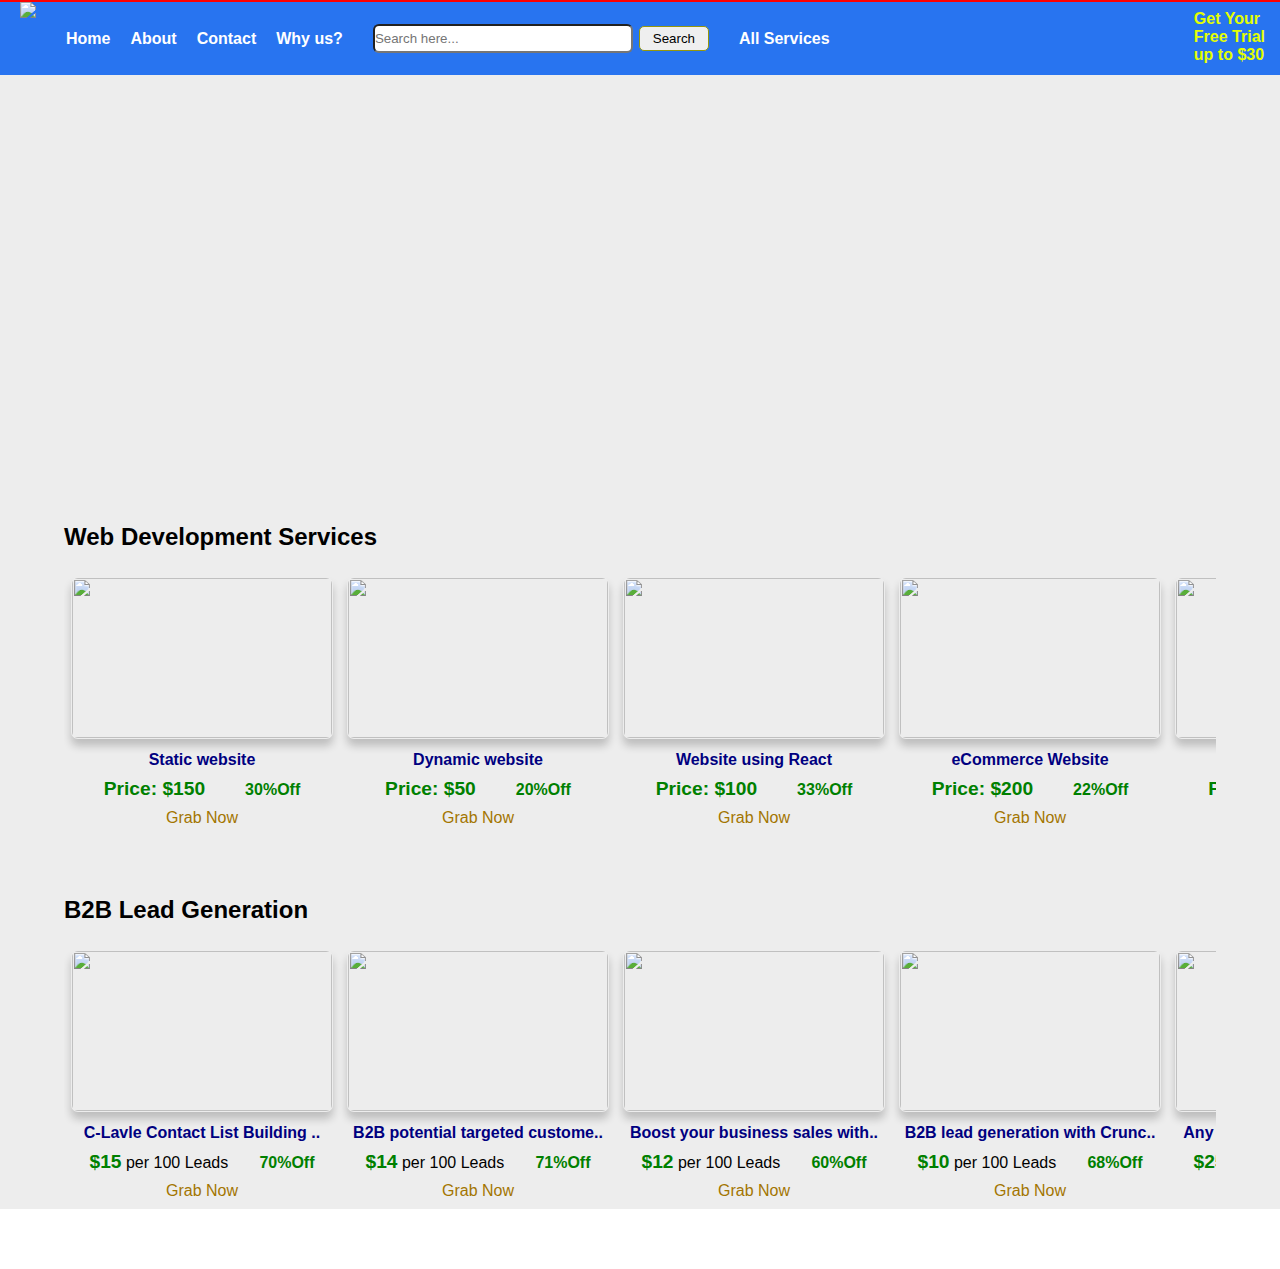
==== gooBusiness_assignment/index.html @ da23c1e5 "web_dev" ====
<!DOCTYPE html>
<html lang="en">

<head>
    <meta charset="UTF-8">
    <meta http-equiv="X-UA-Compatible" content="IE=edge">
    <meta name="viewport" content="width=device-width, initial-scale=1.0">
    <title>Home page of Goo Business The best B2B Lead Generation Company</title>
    <link rel="shortcut icon" href="/static/img/Goo%20Businesses.png" type="image/png">

    <link rel="stylesheet" href="style.css">
    <link rel="stylesheet" href="utils.css">
    <link rel="stylesheet" href="responsive.css">
</head>

<body>
    <div class="pogress" id="pogressID"></div>

    <header>

        <nav>
            <div class="logo">
                <img src="/static/img/Goo%20Businesses.png" height="73px">
            </div>
            <ul>
                <li><a href="/">Home</a></li>
                <li><a href="/about">About</a></li>
                <li><a href="/contact">Contact</a></li>
                <li><a href="/whyus">Why us?</a></li>
            </ul>
            <form class="form" action="/searching" method="post">
                
                <div class="search">
                    <input class="form-ele1" type="text" id="searchbarID" name="seachbar" placeholder="Search here..."
                        width="20vw">
                </div>
                <div class="btn">
                    <button class="bttn" type="submit">Search</button>
                </div>
            </form>

            <a href="/searching">
                <div class="navallproduct">All Services</div>
            </a>

        </nav>

        <a href="/freetrail" class="freeTrl bblink">Get Your<br>Free Trial<br>up to $30</a>
    </header>

    <main>

        <div class="container">


            <div class="slider">
                <div class="sliderImg1"></div>
                <div class="sliderImg2"></div>
                <div class="sliderImg3"></div>
            </div>

            <div id="clock" onload="currentTime()" style="font-family: sans-serif;"></div>


            <!-- -------------------Code here------------------ -->

            <div class="card">
                <h2 class="my-1">Web Development Services</h2>
                <div class="card-items">
                    <div class="card-item">
                        <a href="/servicepage/b2b-leaad-generation/3"><img class="pimg"
                                src="/media/AllServicesDBimgFolder/B2B_Lead_Generation.jpg" width="260px" height="160px"
                                alt=""></a>

                        <div class="lines">
                            <a class="nameA" href="/servicepage/b2b-leaad-generation/3">
                                <p class="line1 text-center my-sm">Static website</p>
                            </a>
                            <p class="line2 text-center my-sm"><span class="priceperlead">Price: $150</span>&nbsp;
                                &nbsp;&nbsp;&nbsp;&nbsp;&nbsp;&nbsp;&nbsp;<span class="offer">30%Off</span></p>
                            <a href="/servicepage/b2b-leaad-generation/3">
                                <p class="line3 text-center my-sm">Grab Now</p>
                            </a>
                        </div>

                    </div>
                    <div class="card-item">
                        <a href="/servicepage/b2b-leaad-generation/3"><img class="pimg"
                                src="/media/AllServicesDBimgFolder/B2B_Lead_Generation.jpg" width="260px" height="160px"
                                alt=""></a>

                        <div class="lines">
                            <a class="nameA" href="/servicepage/b2b-leaad-generation/3">
                                <p class="line1 text-center my-sm">Dynamic website</p>
                            </a>
                            <p class="line2 text-center my-sm"><span class="priceperlead">Price: $50</span>&nbsp;
                                &nbsp;&nbsp;&nbsp;&nbsp;&nbsp;&nbsp;&nbsp;<span class="offer">20%Off</span></p>
                            <a href="/servicepage/b2b-leaad-generation/3">
                                <p class="line3 text-center my-sm">Grab Now</p>
                            </a>
                        </div>
                    </div>
                    <div class="card-item">
                        <a href="/servicepage/b2b-leaad-generation/3"><img class="pimg"
                                src="/media/AllServicesDBimgFolder/B2B_Lead_Generation.jpg" width="260px" height="160px"
                                alt=""></a>

                        <div class="lines">
                            <a class="nameA" href="/servicepage/b2b-leaad-generation/3">
                                <p class="line1 text-center my-sm">Website using React</p>
                            </a>
                            <p class="line2 text-center my-sm"><span class="priceperlead">Price: $100</span>&nbsp;
                                &nbsp;&nbsp;&nbsp;&nbsp;&nbsp;&nbsp;&nbsp;<span class="offer">33%Off</span></p>
                            <a href="/servicepage/b2b-leaad-generation/3">
                                <p class="line3 text-center my-sm">Grab Now</p>
                            </a>
                        </div>
                    </div>
                    <div class="card-item">
                        <a href="/servicepage/b2b-leaad-generation/3"><img class="pimg"
                                src="/media/AllServicesDBimgFolder/B2B_Lead_Generation.jpg" width="260px" height="160px"
                                alt=""></a>

                        <div class="lines">
                            <a class="nameA" href="/servicepage/b2b-leaad-generation/3">
                                <p class="line1 text-center my-sm">eCommerce Website</p>
                            </a>
                            <p class="line2 text-center my-sm"><span class="priceperlead">Price: $200</span>&nbsp;
                                &nbsp;&nbsp;&nbsp;&nbsp;&nbsp;&nbsp;&nbsp;<span class="offer">22%Off</span></p>
                            <a href="/servicepage/b2b-leaad-generation/3">
                                <p class="line3 text-center my-sm">Grab Now</p>
                            </a>
                        </div>
                    </div>
                    <div class="card-item">
                        <a href="/servicepage/b2b-leaad-generation/3"><img class="pimg"
                                src="/media/AllServicesDBimgFolder/B2B_Lead_Generation.jpg" width="260px" height="160px"
                                alt=""></a>

                        <div class="lines">
                            <a class="nameA" href="/servicepage/b2b-leaad-generation/3">
                                <p class="line1 text-center my-sm">Dropshipping Website</p>
                            </a>
                            <p class="line2 text-center my-sm"><span class="priceperlead">Price: $110</span>&nbsp;
                                &nbsp;&nbsp;&nbsp;&nbsp;&nbsp;&nbsp;&nbsp;<span class="offer">15%Off</span></p>
                            <a href="/servicepage/b2b-leaad-generation/3">
                                <p class="line3 text-center my-sm">Grab Now</p>
                            </a>
                        </div>
                    </div>
                    <div class="card-item">
                        <a href="/servicepage/b2b-leaad-generation/3"><img class="pimg"
                                src="/media/AllServicesDBimgFolder/B2B_Lead_Generation.jpg" width="260px" height="160px"
                                alt=""></a>

                        <div class="lines">
                            <a class="nameA" href="/servicepage/b2b-leaad-generation/3">
                                <p class="line1 text-center my-sm">Food Ordering Website</p>
                            </a>
                            <p class="line2 text-center my-sm"><span class="priceperlead">Price: $75</span>&nbsp;
                                &nbsp;&nbsp;&nbsp;&nbsp;&nbsp;&nbsp;&nbsp;<span class="offer">35%Off</span></p>
                            <a href="/servicepage/b2b-leaad-generation/3">
                                <p class="line3 text-center my-sm">Grab Now</p>
                            </a>
                        </div>
                    </div>
                    <div class="card-item">
                        <a href="/servicepage/b2b-leaad-generation/3"><img class="pimg"
                                src="/media/AllServicesDBimgFolder/B2B_Lead_Generation.jpg" width="260px" height="160px"
                                alt=""></a>

                        <div class="lines">
                            <a class="nameA" href="/servicepage/b2b-leaad-generation/3">
                                <p class="line1 text-center my-sm"> Custom Business Website</p>
                            </a>
                            <p class="line2 text-center my-sm"><span class="priceperlead">Price: $140</span>&nbsp;
                                &nbsp;&nbsp;&nbsp;&nbsp;&nbsp;&nbsp;&nbsp;<span class="offer">12%Off</span></p>
                            <a href="/servicepage/b2b-leaad-generation/3">
                                <p class="line3 text-center my-sm">Grab Now</p>
                            </a>
                        </div>
                    </div>
                </div>
            </div>




            <!-- -------------------Code here------------------ -->


            <div class="card">
                <h2 class="my-1">B2B Lead Generation</h2>
                <div class="card-items">



                    <div class="card-item">
                        <a href="/servicepage/b2b-leaad-generation/3"><img class="pimg"
                                src="/media/AllServicesDBimgFolder/B2B_Lead_Generation.jpg" width="260px" height="160px"
                                alt=""></a>

                        <div class="lines">
                            <a class="nameA" href="/servicepage/b2b-leaad-generation/3">
                                <p class="line1 text-center my-sm">C-Lavle Contact List Building ..</p>
                            </a>
                            <p class="line2 text-center my-sm"><span class="priceperlead">$15</span>&nbsp;per 100
                                Leads&nbsp;&nbsp;&nbsp;&nbsp;&nbsp;&nbsp;&nbsp;<span class="offer">70%Off</span></p>
                            <a href="/servicepage/b2b-leaad-generation/3">
                                <p class="line3 text-center my-sm">Grab Now</p>
                            </a>
                        </div>

                    </div>


                    <div class="card-item">
                        <a href="/servicepage/b2b-lead-generation/4"><img class="pimg"
                                src="/media/AllServicesDBimgFolder/1.5lead_generation_5.jpg" width="260px"
                                height="160px" alt=""></a>

                        <div class="lines">
                            <a class="nameA" href="/servicepage/b2b-lead-generation/4">
                                <p class="line1 text-center my-sm">B2B potential targeted custome..</p>
                            </a>
                            <p class="line2 text-center my-sm"><span class="priceperlead">$14</span>&nbsp;per 100
                                Leads&nbsp;&nbsp;&nbsp;&nbsp;&nbsp;&nbsp;&nbsp;<span class="offer">71%Off</span></p>
                            <a href="/servicepage/b2b-lead-generation/4">
                                <p class="line3 text-center my-sm">Grab Now</p>
                            </a>
                        </div>

                    </div>


                    <div class="card-item">
                        <a href="/servicepage/lead-generation-COMPANY-IN-2023/5"><img class="pimg"
                                src="/media/AllServicesDBimgFolder/1.5get_leads.jpg" width="260px" height="160px"
                                alt=""></a>

                        <div class="lines">
                            <a class="nameA" href="/servicepage/lead-generation-COMPANY-IN-2023/5">
                                <p class="line1 text-center my-sm">Boost your business sales with..</p>
                            </a>
                            <p class="line2 text-center my-sm"><span class="priceperlead">$12</span>&nbsp;per 100
                                Leads&nbsp;&nbsp;&nbsp;&nbsp;&nbsp;&nbsp;&nbsp;<span class="offer">60%Off</span></p>
                            <a href="/servicepage/lead-generation-COMPANY-IN-2023/5">
                                <p class="line3 text-center my-sm">Grab Now</p>
                            </a>
                        </div>

                    </div>


                    <div class="card-item">
                        <a href="/servicepage/Lead-Generation-With-Crunchbase-IN2023/6"><img class="pimg"
                                src="/media/AllServicesDBimgFolder/1.5Digital.jpg" width="260px" height="160px"
                                alt=""></a>

                        <div class="lines">
                            <a class="nameA" href="/servicepage/Lead-Generation-With-Crunchbase-IN2023/6">
                                <p class="line1 text-center my-sm">B2B lead generation with Crunc..</p>
                            </a>
                            <p class="line2 text-center my-sm"><span class="priceperlead">$10</span>&nbsp;per 100
                                Leads&nbsp;&nbsp;&nbsp;&nbsp;&nbsp;&nbsp;&nbsp;<span class="offer">68%Off</span></p>
                            <a href="/servicepage/Lead-Generation-With-Crunchbase-IN2023/6">
                                <p class="line3 text-center my-sm">Grab Now</p>
                            </a>
                        </div>

                    </div>


                    <div class="card-item">
                        <a href="/servicepage/best-lead-generation-company-in-2023/7"><img class="pimg"
                                src="/media/AllServicesDBimgFolder/1.5B2B.jpg" width="260px" height="160px" alt=""></a>

                        <div class="lines">
                            <a class="nameA" href="/servicepage/best-lead-generation-company-in-2023/7">
                                <p class="line1 text-center my-sm">Any type of B2B lead genetario..</p>
                            </a>
                            <p class="line2 text-center my-sm"><span class="priceperlead">$25</span>&nbsp;per 100
                                Leads&nbsp;&nbsp;&nbsp;&nbsp;&nbsp;&nbsp;&nbsp;<span class="offer">75%Off</span></p>
                            <a href="/servicepage/best-lead-generation-company-in-2023/7">
                                <p class="line3 text-center my-sm">Grab Now</p>
                            </a>
                        </div>

                    </div>


                    <div class="card-item">
                        <a href="/servicepage/bestBoost-your-business-with-prospect-list-buildin/8"><img class="pimg"
                                src="/media/AllServicesDBimgFolder/1.5Google_Map.jpg" width="260px" height="160px"
                                alt=""></a>

                        <div class="lines">
                            <a class="nameA" href="/servicepage/bestBoost-your-business-with-prospect-list-buildin/8">
                                <p class="line1 text-center my-sm">Boost your business with b2b l..</p>
                            </a>
                            <p class="line2 text-center my-sm"><span class="priceperlead">$17</span>&nbsp;per 100
                                Leads&nbsp;&nbsp;&nbsp;&nbsp;&nbsp;&nbsp;&nbsp;<span class="offer">59%Off</span></p>
                            <a href="/servicepage/bestBoost-your-business-with-prospect-list-buildin/8">
                                <p class="line3 text-center my-sm">Grab Now</p>
                            </a>
                        </div>

                    </div>


                    <div class="card-item">
                        <a href="/servicepage/best-lead-generation-company-in-2023/9"><img class="pimg"
                                src="/media/AllServicesDBimgFolder/1.5Chidi_Eze_2.jpg" width="260px" height="160px"
                                alt=""></a>

                        <div class="lines">
                            <a class="nameA" href="/servicepage/best-lead-generation-company-in-2023/9">
                                <p class="line1 text-center my-sm">B2b lead generation from Googl..</p>
                            </a>
                            <p class="line2 text-center my-sm"><span class="priceperlead">$12</span>&nbsp;per 100
                                Leads&nbsp;&nbsp;&nbsp;&nbsp;&nbsp;&nbsp;&nbsp;<span class="offer">58%Off</span></p>
                            <a href="/servicepage/best-lead-generation-company-in-2023/9">
                                <p class="line3 text-center my-sm">Grab Now</p>
                            </a>
                        </div>

                    </div>

                </div>

            </div>

        </div>
    </main>


</body>

</html>
---- gooBusiness_assignment/style.css ----
.pogress {
    background-color: red;
    height: 2px;
    width: 100vw;
    animation: pogressing 1s ease-in-out 1;
    /* animation: vanish 1s linear 3s 1; */
    /* display: none; */



}


* {
    margin: 0;
    padding: 0;
}


:root {
    /* --main-bg-color:#2874f0; */
    --main-bg-color: #2874f0;
}

header {
    background: var(--main-bg-color);
    font-family: Verdana, Geneva, Tahoma, sans-serif;
}


nav ul {
    height: 58px;
    display: flex;
    justify-content: flex-start;
    align-items: center;
}


nav ul li {
    list-style: none;
    margin: 0px 10px;
}

nav ul li a {
    color: white;
    text-decoration: none;
    font-weight: bold;
}

.freeTrl {
    position: absolute;
    right: 10px;
    margin: 8px 5px 0px 0px;
    color: #e4ff00;
    font-weight: bold;
}

.form {
    display: flex;
    flex-direction: row;
    justify-content: flex-start;
    align-items: center;
}




.container {
    background-color: #e9e9e9d3;
}


nav ul li a:hover {
    color: rgb(55, 55, 192);
    font-size: 18px;
    text-decoration: underline;
    font-weight: bold;
    background-color: rgba(134, 147, 207, 0.692);
}

nav ul li a:active {
    color: red;
}

.bttn:hover {
    background-color: #e4ff00;
    font-weight: bold;
}

.freeTrl:hover {
    color: red;
}

a {
    text-decoration: none;
}

.bblink {
    animation: animate 1.5s step-start infinite;
}

.navallproduct {
    color: white;
    text-decoration: none;
    margin-left: 30px;
    font-weight: bold;
}

.navallproduct:hover {
    font-size: 18px;
    text-decoration: underline;
    font-weight: bold;
    background-color: rgba(134, 147, 207, 0.692);
}


header {
    display: flex;
}

nav {
    display: flex;
    justify-content: flex-start;
    align-items: center;
}

.logo {
    display: flex;
    margin: 0px 20px;
}

/* .search{width: 200px;
background-color: red; */
/* } */
.form-ele1 {
    width: 20vw;
    height: 25px;
    margin: 0px 6px 0px 20px;
    border-radius: 6px;
}

.bttn {
    border: 1px solid rgb(149, 151, 11);
    height: 25px;
    width: 70px;
    border-radius: 5px;
    cursor: pointer;
}


@keyframes pogressing {
    0% {
        width: 0vw;
    }

    20% {
        width: 20vw;
    }

    50% {
        width: 60vw;
    }


    100% {
        width: 100vw;
    }

    /* 100%{display: none;} */

}



.slider {
    width: 60vw;
    height: 33VW;
    /* background-color: aqua; */

    margin: auto;
    display: flex;
    flex-direction: column;
    overflow: hidden;
    /* justify-content: center; */
    /* align-items: center; */
    flex-wrap: wrap;
}

.sliderImg1 {
    /* width="60vw" height="33VW" */
    width: 60vw;
    height: 33VW;
    /* background-color: red; */
    background-image: url("https://placehold.co/600x400");
    /* D:\Win-10\Desktop\SRE project\static\img\image2.jpg */
    background-repeat: no-repeat;
    background-size: 60vw 33VW;
    /* animation: lftSlideIn1 5s ease infinite; */
}



.sliderImg2 {
    /* width="60vw" height="33VW" */
    width: 60vw;
    height: 33VW;
    /* background-color: red; */
    background-image: url("https://placehold.co/600x400");
    /* D:\Win-10\Desktop\SRE project\static\img\image2.jpg */
    background-repeat: no-repeat;
    background-size: 60vw 33VW;
    /* animation: lftSlideIn2 5s ease infinite; */
}



.sliderImg3 {
    /* width="60vw" height="33VW" */
    width: 60vw;
    height: 33VW;
    /* background-color: red; */
    background-image: url("https://placehold.co/600x400");
    /* D:\Win-10\Desktop\SRE project\static\img\image2.jpg */
    background-repeat: no-repeat;
    background-size: 60vw 33VW;
    /* animation: lftSlideIn3 5s ease infinite; */
}


/* .sliderImg1{
    transform: translate(-60vw);
}
.sliderImg2{
    transform: translate(-60vw);
}
.sliderImg3{
    transform: translate(-60vw);
} */



.sliderImg1Ani {
    animation: lftSlideIn1 5s ease 1;
}


.sliderImg2Ani {
    animation: lftSlideIn2 5s ease 5s 1;
}


.sliderImg3Ani {
    animation: lftSlideIn3 5s ease 10s 1;
}


.sliderImg2ExtraAni {
    animation: lftSlideIn2 5s ease 1;
}

.zIndexHigh {
    z-index: 100;
}

.zIndexLow {
    z-index: 10;
}


/* .img2{
    width: 60vw;
    height: 33VW;
} */
/* 
.img2{
    transform: translate(25vw);
}

.img3{
    
    transform: translate(50vw);
} */


@keyframes vanish {

    0% {}

    100% {
        display: none;
    }
}


@keyframes lftSlideIn1 {
    0% {
        transform: translate(60vw);
    }

    /* 50%{transform: translate(-90vw);} */
    40% {
        transform: translate(0vw);
    }

    60% {
        transform: translate(0vw);
    }

    100% {
        transform: translate(0vw);
    }


}

@keyframes lftSlideIn2 {
    0% {
        transform: translate(0vw);
    }

    /* 50%{transform: translate(-90vw);} */
    40% {
        transform: translate(-60vw);
    }

    60% {
        transform: translate(-60vw);
    }

    100% {
        transform: translate(-60vw);
    }

}



/*Done...........*/
@keyframes lftSlideIn3 {
    0% {
        transform: translate(-60vw);
    }

    /* 50%{transform: translate(-90vw);} */
    40% {
        transform: translate(-120vw);
    }

    60% {
        transform: translate(-120vw);
    }

    100% {
        transform: translate(-120vw);
    }

    /* 100%{transform: translate(-120vw);} */

}



.card {
    /* background-color: white; */
    max-width: 90vw;

    margin: auto;
    margin-top: 0px;
    margin-bottom: 60px;
    font-family: sans-serif;



}

.card-items {
    display: flex;
    overflow: scroll;


}

.card-item {
    width: 264px;
    display: flex;
    flex-direction: column;
    justify-content: center;
    align-items: center;
    margin: 0px 7px;
    border-radius: 8px;



}

.pimg {
    border: 1px solid #ffffff00;
    border-radius: 7px;
    box-shadow: 0 7px 8px rgb(0 0 0 / 0.2);
}

.pimg:hover {
    transform: scale(1.02);
}

.line1 {
    font-weight: bold;
}

.line2 {
    color: black;
    /* font-weight: bold; */
}

.offer {
    color: green;
    font-weight: bold;
}

.priceperlead {
    color: green;
    font-weight: bold;
    font-size: larger;
}

.line3 {
    color: rgb(163, 117, 1);
}


.card h2 {
    font-family: sans-serif;

}

.moreCl {
    text-decoration: none;
}

.nameA {
    text-decoration: none;
    color: navy;
}

#clock {
    width: 8vw;
    position: relative;
    bottom: 30vw;
    left: 90vw;
    color: red;
    font-weight: bold;
    font-size: x-large;
}

@keyframes animate {
    0% {
        opacity: 0;
    }

    60% {
        opacity: 0.7;
    }

    100% {
        opacity: 0;
    }
}
---- gooBusiness_assignment/utils.css ----
.my-1 {
    margin: 26px 0px;
}

.my-2 {
    margin: 26px 0px;
}

.my-sm {
    margin: 9px 0px;
}


.text-center {
    text-align: center;
}
---- gooBusiness_assignment/responsive.css ----
@media screen and (max-width:1066px) {
    /* nav{background-color: red;} */

    nav {
        flex-direction: column;
        width: 100vw;
    }

    .search input {
        width: 50vw;
    }

    .btn button {
        margin: 10px auto;
    }

    .form-ele1 {
        margin-left: 0px;
    }

    .navallproduct {
        padding: 10px;
    }

    .productimage {


        display: flex;
        flex-direction: column;
        justify-content: flex-start;
        align-items: center;

    }

    .productIMG {
        width: 94vw;
        height: 57vw;
    }

    .cellSize {
        height: 15vw;
        width: 29vw;
    }

    .pricingTbl {
        margin-left: 4vw;
    }

    .formcl input,
    select,
    textarea {
        width: 75vw;
    }

    #clock {
        display: none;
    }

}
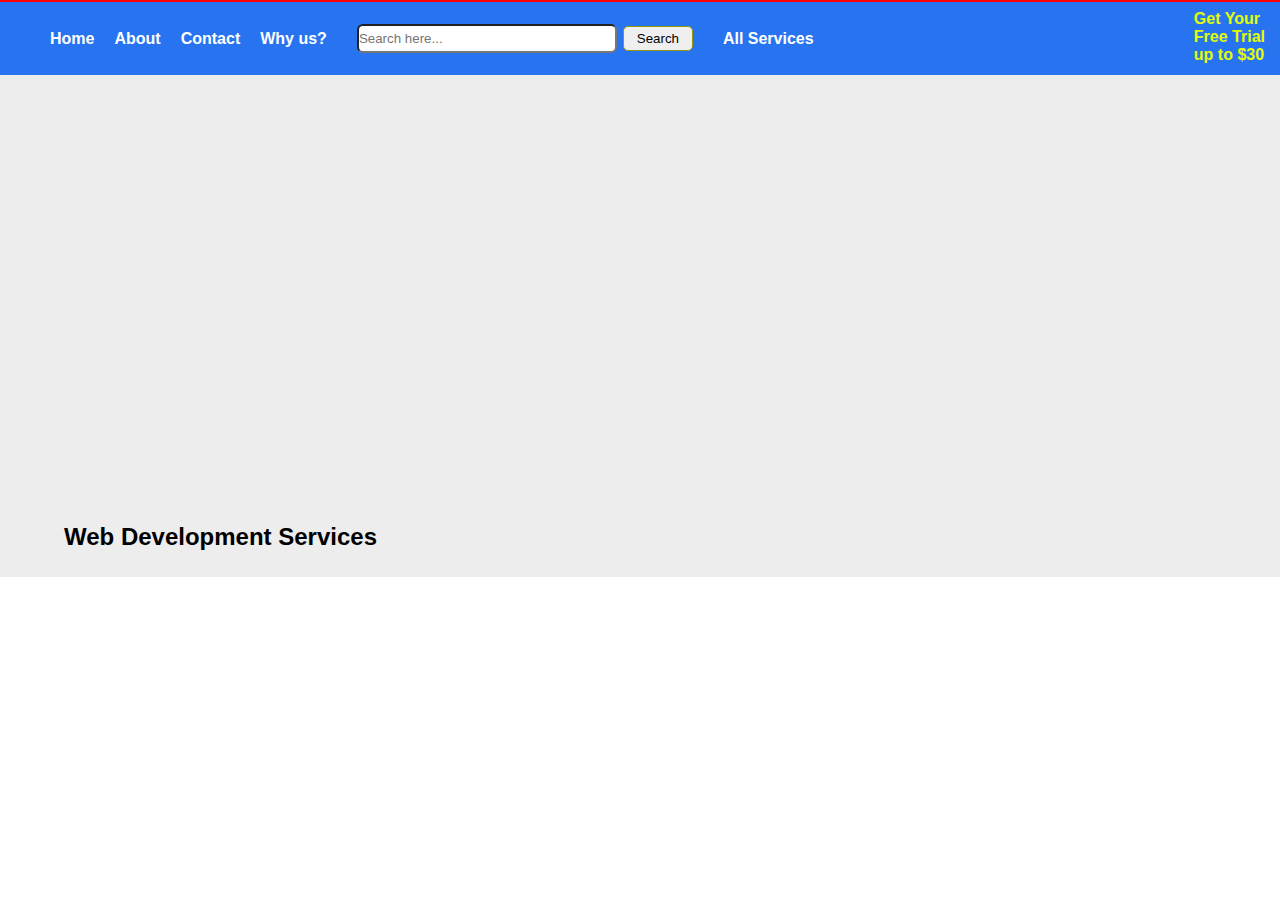
==== commit aed01e16: "cart-page-add" ====
--- a/gooBusiness_assignment/index.html
+++ b/gooBusiness_assignment/index.html
@@ -7,10 +7,10 @@
     <meta name="viewport" content="width=device-width, initial-scale=1.0">
     <title>Home page of Goo Business The best B2B Lead Generation Company</title>
     <link rel="shortcut icon" href="/static/img/Goo%20Businesses.png" type="image/png">
-
-    <link rel="stylesheet" href="style.css">
-    <link rel="stylesheet" href="utils.css">
-    <link rel="stylesheet" href="responsive.css">
+    <script src="https://code.jquery.com/jquery-3.7.1.js" integrity="sha256-eKhayi8LEQwp4NKxN+CfCh+3qOVUtJn3QNZ0TciWLP4=" crossorigin="anonymous"></script>
+    <link rel="stylesheet" href="./style/style.css">
+    <link rel="stylesheet" href="./style/utils.css">
+    <link rel="stylesheet" href="./style/responsive.css">
 </head>
 
 <body>
@@ -20,7 +20,7 @@
 
         <nav>
             <div class="logo">
-                <img src="/static/img/Goo%20Businesses.png" height="73px">
+                <img src="" height="73px">
             </div>
             <ul>
                 <li><a href="/">Home</a></li>
@@ -45,7 +45,7 @@
 
         </nav>
 
-        <a href="/freetrail" class="freeTrl bblink">Get Your<br>Free Trial<br>up to $30</a>
+        <a href="" class="freeTrl bblink">Get Your<br>Free Trial<br>up to $30</a>
     </header>
 
     <main>
@@ -61,13 +61,15 @@
 
             <div id="clock" onload="currentTime()" style="font-family: sans-serif;"></div>
 
+           
 
             <!-- -------------------Code here------------------ -->
 
             <div class="card">
                 <h2 class="my-1">Web Development Services</h2>
-                <div class="card-items">
-                    <div class="card-item">
+                <div class="card-items" id="card-items" >
+                    <!-- <div class="card-item">
+                        
                         <a href="/servicepage/b2b-leaad-generation/3"><img class="pimg"
                                 src="/media/AllServicesDBimgFolder/B2B_Lead_Generation.jpg" width="260px" height="160px"
                                 alt=""></a>
@@ -79,7 +81,7 @@
                             <p class="line2 text-center my-sm"><span class="priceperlead">Price: $150</span>&nbsp;
                                 &nbsp;&nbsp;&nbsp;&nbsp;&nbsp;&nbsp;&nbsp;<span class="offer">30%Off</span></p>
                             <a href="/servicepage/b2b-leaad-generation/3">
-                                <p class="line3 text-center my-sm">Grab Now</p>
+                                <p class=" line3 text-center my-sm">Grab Now</p>
                             </a>
                         </div>
 
@@ -179,155 +181,8 @@
                                 <p class="line3 text-center my-sm">Grab Now</p>
                             </a>
                         </div>
-                    </div>
+                    </div> -->
                 </div>
-            </div>
-
-
-
-
-            <!-- -------------------Code here------------------ -->
-
-
-            <div class="card">
-                <h2 class="my-1">B2B Lead Generation</h2>
-                <div class="card-items">
-
-
-
-                    <div class="card-item">
-                        <a href="/servicepage/b2b-leaad-generation/3"><img class="pimg"
-                                src="/media/AllServicesDBimgFolder/B2B_Lead_Generation.jpg" width="260px" height="160px"
-                                alt=""></a>
-
-                        <div class="lines">
-                            <a class="nameA" href="/servicepage/b2b-leaad-generation/3">
-                                <p class="line1 text-center my-sm">C-Lavle Contact List Building ..</p>
-                            </a>
-                            <p class="line2 text-center my-sm"><span class="priceperlead">$15</span>&nbsp;per 100
-                                Leads&nbsp;&nbsp;&nbsp;&nbsp;&nbsp;&nbsp;&nbsp;<span class="offer">70%Off</span></p>
-                            <a href="/servicepage/b2b-leaad-generation/3">
-                                <p class="line3 text-center my-sm">Grab Now</p>
-                            </a>
-                        </div>
-
-                    </div>
-
-
-                    <div class="card-item">
-                        <a href="/servicepage/b2b-lead-generation/4"><img class="pimg"
-                                src="/media/AllServicesDBimgFolder/1.5lead_generation_5.jpg" width="260px"
-                                height="160px" alt=""></a>
-
-                        <div class="lines">
-                            <a class="nameA" href="/servicepage/b2b-lead-generation/4">
-                                <p class="line1 text-center my-sm">B2B potential targeted custome..</p>
-                            </a>
-                            <p class="line2 text-center my-sm"><span class="priceperlead">$14</span>&nbsp;per 100
-                                Leads&nbsp;&nbsp;&nbsp;&nbsp;&nbsp;&nbsp;&nbsp;<span class="offer">71%Off</span></p>
-                            <a href="/servicepage/b2b-lead-generation/4">
-                                <p class="line3 text-center my-sm">Grab Now</p>
-                            </a>
-                        </div>
-
-                    </div>
-
-
-                    <div class="card-item">
-                        <a href="/servicepage/lead-generation-COMPANY-IN-2023/5"><img class="pimg"
-                                src="/media/AllServicesDBimgFolder/1.5get_leads.jpg" width="260px" height="160px"
-                                alt=""></a>
-
-                        <div class="lines">
-                            <a class="nameA" href="/servicepage/lead-generation-COMPANY-IN-2023/5">
-                                <p class="line1 text-center my-sm">Boost your business sales with..</p>
-                            </a>
-                            <p class="line2 text-center my-sm"><span class="priceperlead">$12</span>&nbsp;per 100
-                                Leads&nbsp;&nbsp;&nbsp;&nbsp;&nbsp;&nbsp;&nbsp;<span class="offer">60%Off</span></p>
-                            <a href="/servicepage/lead-generation-COMPANY-IN-2023/5">
-                                <p class="line3 text-center my-sm">Grab Now</p>
-                            </a>
-                        </div>
-
-                    </div>
-
-
-                    <div class="card-item">
-                        <a href="/servicepage/Lead-Generation-With-Crunchbase-IN2023/6"><img class="pimg"
-                                src="/media/AllServicesDBimgFolder/1.5Digital.jpg" width="260px" height="160px"
-                                alt=""></a>
-
-                        <div class="lines">
-                            <a class="nameA" href="/servicepage/Lead-Generation-With-Crunchbase-IN2023/6">
-                                <p class="line1 text-center my-sm">B2B lead generation with Crunc..</p>
-                            </a>
-                            <p class="line2 text-center my-sm"><span class="priceperlead">$10</span>&nbsp;per 100
-                                Leads&nbsp;&nbsp;&nbsp;&nbsp;&nbsp;&nbsp;&nbsp;<span class="offer">68%Off</span></p>
-                            <a href="/servicepage/Lead-Generation-With-Crunchbase-IN2023/6">
-                                <p class="line3 text-center my-sm">Grab Now</p>
-                            </a>
-                        </div>
-
-                    </div>
-
-
-                    <div class="card-item">
-                        <a href="/servicepage/best-lead-generation-company-in-2023/7"><img class="pimg"
-                                src="/media/AllServicesDBimgFolder/1.5B2B.jpg" width="260px" height="160px" alt=""></a>
-
-                        <div class="lines">
-                            <a class="nameA" href="/servicepage/best-lead-generation-company-in-2023/7">
-                                <p class="line1 text-center my-sm">Any type of B2B lead genetario..</p>
-                            </a>
-                            <p class="line2 text-center my-sm"><span class="priceperlead">$25</span>&nbsp;per 100
-                                Leads&nbsp;&nbsp;&nbsp;&nbsp;&nbsp;&nbsp;&nbsp;<span class="offer">75%Off</span></p>
-                            <a href="/servicepage/best-lead-generation-company-in-2023/7">
-                                <p class="line3 text-center my-sm">Grab Now</p>
-                            </a>
-                        </div>
-
-                    </div>
-
-
-                    <div class="card-item">
-                        <a href="/servicepage/bestBoost-your-business-with-prospect-list-buildin/8"><img class="pimg"
-                                src="/media/AllServicesDBimgFolder/1.5Google_Map.jpg" width="260px" height="160px"
-                                alt=""></a>
-
-                        <div class="lines">
-                            <a class="nameA" href="/servicepage/bestBoost-your-business-with-prospect-list-buildin/8">
-                                <p class="line1 text-center my-sm">Boost your business with b2b l..</p>
-                            </a>
-                            <p class="line2 text-center my-sm"><span class="priceperlead">$17</span>&nbsp;per 100
-                                Leads&nbsp;&nbsp;&nbsp;&nbsp;&nbsp;&nbsp;&nbsp;<span class="offer">59%Off</span></p>
-                            <a href="/servicepage/bestBoost-your-business-with-prospect-list-buildin/8">
-                                <p class="line3 text-center my-sm">Grab Now</p>
-                            </a>
-                        </div>
-
-                    </div>
-
-
-                    <div class="card-item">
-                        <a href="/servicepage/best-lead-generation-company-in-2023/9"><img class="pimg"
-                                src="/media/AllServicesDBimgFolder/1.5Chidi_Eze_2.jpg" width="260px" height="160px"
-                                alt=""></a>
-
-                        <div class="lines">
-                            <a class="nameA" href="/servicepage/best-lead-generation-company-in-2023/9">
-                                <p class="line1 text-center my-sm">B2b lead generation from Googl..</p>
-                            </a>
-                            <p class="line2 text-center my-sm"><span class="priceperlead">$12</span>&nbsp;per 100
-                                Leads&nbsp;&nbsp;&nbsp;&nbsp;&nbsp;&nbsp;&nbsp;<span class="offer">58%Off</span></p>
-                            <a href="/servicepage/best-lead-generation-company-in-2023/9">
-                                <p class="line3 text-center my-sm">Grab Now</p>
-                            </a>
-                        </div>
-
-                    </div>
-
-                </div>
-
             </div>
 
         </div>
@@ -335,5 +190,5 @@
 
 
 </body>
-
+    <script src="./script/script.js"></script>
 </html>--- a/gooBusiness_assignment/style/style.css
+++ b/gooBusiness_assignment/style/style.css
@@ -0,0 +1,478 @@
+.pogress {
+    background-color: red;
+    height: 2px;
+    width: 100vw;
+    animation: pogressing 1s ease-in-out 1;
+    /* animation: vanish 1s linear 3s 1; */
+    /* display: none; */
+
+
+
+}
+
+
+* {
+    margin: 0;
+    padding: 0;
+}
+
+
+:root {
+    /* --main-bg-color:#2874f0; */
+    --main-bg-color: #2874f0;
+}
+
+header {
+    background: var(--main-bg-color);
+    font-family: Verdana, Geneva, Tahoma, sans-serif;
+}
+
+
+nav ul {
+    height: 58px;
+    display: flex;
+    justify-content: flex-start;
+    align-items: center;
+}
+
+
+nav ul li {
+    list-style: none;
+    margin: 0px 10px;
+}
+
+nav ul li a {
+    color: white;
+    text-decoration: none;
+    font-weight: bold;
+}
+
+.freeTrl {
+    position: absolute;
+    right: 10px;
+    margin: 8px 5px 0px 0px;
+    color: #e4ff00;
+    font-weight: bold;
+}
+
+.form {
+    display: flex;
+    flex-direction: row;
+    justify-content: flex-start;
+    align-items: center;
+}
+
+
+
+
+.container {
+    background-color: #e9e9e9d3;
+}
+
+
+nav ul li a:hover {
+    color: rgb(55, 55, 192);
+    font-size: 18px;
+    text-decoration: underline;
+    font-weight: bold;
+    background-color: rgba(134, 147, 207, 0.692);
+}
+
+nav ul li a:active {
+    color: red;
+}
+
+.bttn:hover {
+    background-color: #e4ff00;
+    font-weight: bold;
+}
+
+.freeTrl:hover {
+    color: red;
+}
+
+a {
+    text-decoration: none;
+}
+
+.bblink {
+    animation: animate 1.5s step-start infinite;
+}
+
+.navallproduct {
+    color: white;
+    text-decoration: none;
+    margin-left: 30px;
+    font-weight: bold;
+}
+
+.navallproduct:hover {
+    font-size: 18px;
+    text-decoration: underline;
+    font-weight: bold;
+    background-color: rgba(134, 147, 207, 0.692);
+}
+
+
+header {
+    display: flex;
+}
+
+nav {
+    display: flex;
+    justify-content: flex-start;
+    align-items: center;
+}
+
+.logo {
+    display: flex;
+    margin: 0px 20px;
+}
+
+/* .search{width: 200px;
+background-color: red; */
+/* } */
+.form-ele1 {
+    width: 20vw;
+    height: 25px;
+    margin: 0px 6px 0px 20px;
+    border-radius: 6px;
+}
+
+.bttn {
+    border: 1px solid rgb(149, 151, 11);
+    height: 25px;
+    width: 70px;
+    border-radius: 5px;
+    cursor: pointer;
+}
+
+
+@keyframes pogressing {
+    0% {
+        width: 0vw;
+    }
+
+    20% {
+        width: 20vw;
+    }
+
+    50% {
+        width: 60vw;
+    }
+
+
+    100% {
+        width: 100vw;
+    }
+
+    /* 100%{display: none;} */
+
+}
+
+
+
+.slider {
+    width: 60vw;
+    height: 33VW;
+    /* background-color: aqua; */
+
+    margin: auto;
+    display: flex;
+    flex-direction: column;
+    overflow: hidden;
+    /* justify-content: center; */
+    /* align-items: center; */
+    flex-wrap: wrap;
+}
+
+.sliderImg1 {
+    /* width="60vw" height="33VW" */
+    width: 60vw;
+    height: 33VW;
+    /* background-color: red; */
+    background-image: url("https://placehold.co/600x400");
+    /* D:\Win-10\Desktop\SRE project\static\img\image2.jpg */
+    background-repeat: no-repeat;
+    background-size: 60vw 33VW;
+    /* animation: lftSlideIn1 5s ease infinite; */
+}
+
+
+
+.sliderImg2 {
+    /* width="60vw" height="33VW" */
+    width: 60vw;
+    height: 33VW;
+    /* background-color: red; */
+    background-image: url("https://placehold.co/600x400");
+    /* D:\Win-10\Desktop\SRE project\static\img\image2.jpg */
+    background-repeat: no-repeat;
+    background-size: 60vw 33VW;
+    /* animation: lftSlideIn2 5s ease infinite; */
+}
+
+
+
+.sliderImg3 {
+    /* width="60vw" height="33VW" */
+    width: 60vw;
+    height: 33VW;
+    /* background-color: red; */
+    background-image: url("https://placehold.co/600x400");
+    /* D:\Win-10\Desktop\SRE project\static\img\image2.jpg */
+    background-repeat: no-repeat;
+    background-size: 60vw 33VW;
+    /* animation: lftSlideIn3 5s ease infinite; */
+}
+
+
+/* .sliderImg1{
+    transform: translate(-60vw);
+}
+.sliderImg2{
+    transform: translate(-60vw);
+}
+.sliderImg3{
+    transform: translate(-60vw);
+} */
+
+
+
+.sliderImg1Ani {
+    animation: lftSlideIn1 5s ease 1;
+}
+
+
+.sliderImg2Ani {
+    animation: lftSlideIn2 5s ease 5s 1;
+}
+
+
+.sliderImg3Ani {
+    animation: lftSlideIn3 5s ease 10s 1;
+}
+
+
+.sliderImg2ExtraAni {
+    animation: lftSlideIn2 5s ease 1;
+}
+
+.zIndexHigh {
+    z-index: 100;
+}
+
+.zIndexLow {
+    z-index: 10;
+}
+
+
+/* .img2{
+    width: 60vw;
+    height: 33VW;
+} */
+/* 
+.img2{
+    transform: translate(25vw);
+}
+
+.img3{
+    
+    transform: translate(50vw);
+} */
+
+
+@keyframes vanish {
+
+    0% {}
+
+    100% {
+        display: none;
+    }
+}
+
+
+@keyframes lftSlideIn1 {
+    0% {
+        transform: translate(60vw);
+    }
+
+    /* 50%{transform: translate(-90vw);} */
+    40% {
+        transform: translate(0vw);
+    }
+
+    60% {
+        transform: translate(0vw);
+    }
+
+    100% {
+        transform: translate(0vw);
+    }
+
+
+}
+
+@keyframes lftSlideIn2 {
+    0% {
+        transform: translate(0vw);
+    }
+
+    /* 50%{transform: translate(-90vw);} */
+    40% {
+        transform: translate(-60vw);
+    }
+
+    60% {
+        transform: translate(-60vw);
+    }
+
+    100% {
+        transform: translate(-60vw);
+    }
+
+}
+
+
+
+/*Done...........*/
+@keyframes lftSlideIn3 {
+    0% {
+        transform: translate(-60vw);
+    }
+
+    /* 50%{transform: translate(-90vw);} */
+    40% {
+        transform: translate(-120vw);
+    }
+
+    60% {
+        transform: translate(-120vw);
+    }
+
+    100% {
+        transform: translate(-120vw);
+    }
+
+    /* 100%{transform: translate(-120vw);} */
+
+}
+
+
+
+.card {
+    /* background-color: white; */
+    max-width: 90vw;
+
+    margin: auto;
+    margin-top: 0px;
+    margin-bottom: 60px;
+    font-family: sans-serif;
+
+
+
+}
+
+.card-items {
+    display: flex;
+    overflow: scroll;
+
+
+}
+
+.card-item {
+    width: 264px;
+    display: flex;
+    flex-direction: column;
+    justify-content: center;
+    align-items: center;
+    margin: 0px 7px;
+    border-radius: 8px;
+
+
+
+}
+
+.pimg {
+    border: 1px solid #ffffff00;
+    border-radius: 7px;
+    box-shadow: 0 7px 8px rgb(0 0 0 / 0.2);
+}
+
+.pimg:hover {
+    transform: scale(1.02);
+}
+
+.line1 {
+    font-weight: bold;
+}
+
+.line2 {
+    color: black;
+    /* font-weight: bold; */
+}
+
+.offer {
+    color: green;
+    font-weight: bold;
+}
+
+.priceperlead {
+    color: green;
+    font-weight: bold;
+    font-size: larger;
+}
+
+.line3 {
+    width: 96px;
+    color: rgb(163, 117, 1);
+    /* border: solid 1px red; */
+    padding: 5px 0px;
+    border-radius: 3px;
+}
+
+.line3:hover {
+    background-color: rgba(20, 194, 20, 0.726);
+    color: black;
+    transition: 0.3s ease-in-out;
+}
+
+.card h2 {
+    font-family: sans-serif;
+
+}
+
+.moreCl {
+    text-decoration: none;
+}
+
+.nameA {
+    text-decoration: none;
+    color: navy;
+}
+
+#clock {
+    width: 8vw;
+    position: relative;
+    bottom: 30vw;
+    left: 90vw;
+    color: red;
+    font-weight: bold;
+    font-size: x-large;
+}
+
+@keyframes animate {
+    0% {
+        opacity: 0;
+    }
+
+    60% {
+        opacity: 0.7;
+    }
+
+    100% {
+        opacity: 0;
+    }
+}
+
+
--- a/gooBusiness_assignment/style/utils.css
+++ b/gooBusiness_assignment/style/utils.css
@@ -0,0 +1,16 @@
+.my-1 {
+    margin: 26px 0px;
+}
+
+.my-2 {
+    margin: 26px 0px;
+}
+
+.my-sm {
+    margin: 9px 0px;
+}
+
+
+.text-center {
+    text-align: center;
+}--- a/gooBusiness_assignment/style/responsive.css
+++ b/gooBusiness_assignment/style/responsive.css
@@ -0,0 +1,59 @@
+@media screen and (max-width:1066px) {
+    /* nav{background-color: red;} */
+
+    nav {
+        flex-direction: column;
+        width: 100vw;
+    }
+
+    .search input {
+        width: 50vw;
+    }
+
+    .btn button {
+        margin: 10px auto;
+    }
+
+    .form-ele1 {
+        margin-left: 0px;
+    }
+
+    .navallproduct {
+        padding: 10px;
+    }
+
+    .productimage {
+
+
+        display: flex;
+        flex-direction: column;
+        justify-content: flex-start;
+        align-items: center;
+
+    }
+
+    .productIMG {
+        width: 94vw;
+        height: 57vw;
+    }
+
+    .cellSize {
+        height: 15vw;
+        width: 29vw;
+    }
+
+    .pricingTbl {
+        margin-left: 4vw;
+    }
+
+    .formcl input,
+    select,
+    textarea {
+        width: 75vw;
+    }
+
+    #clock {
+        display: none;
+    }
+
+}